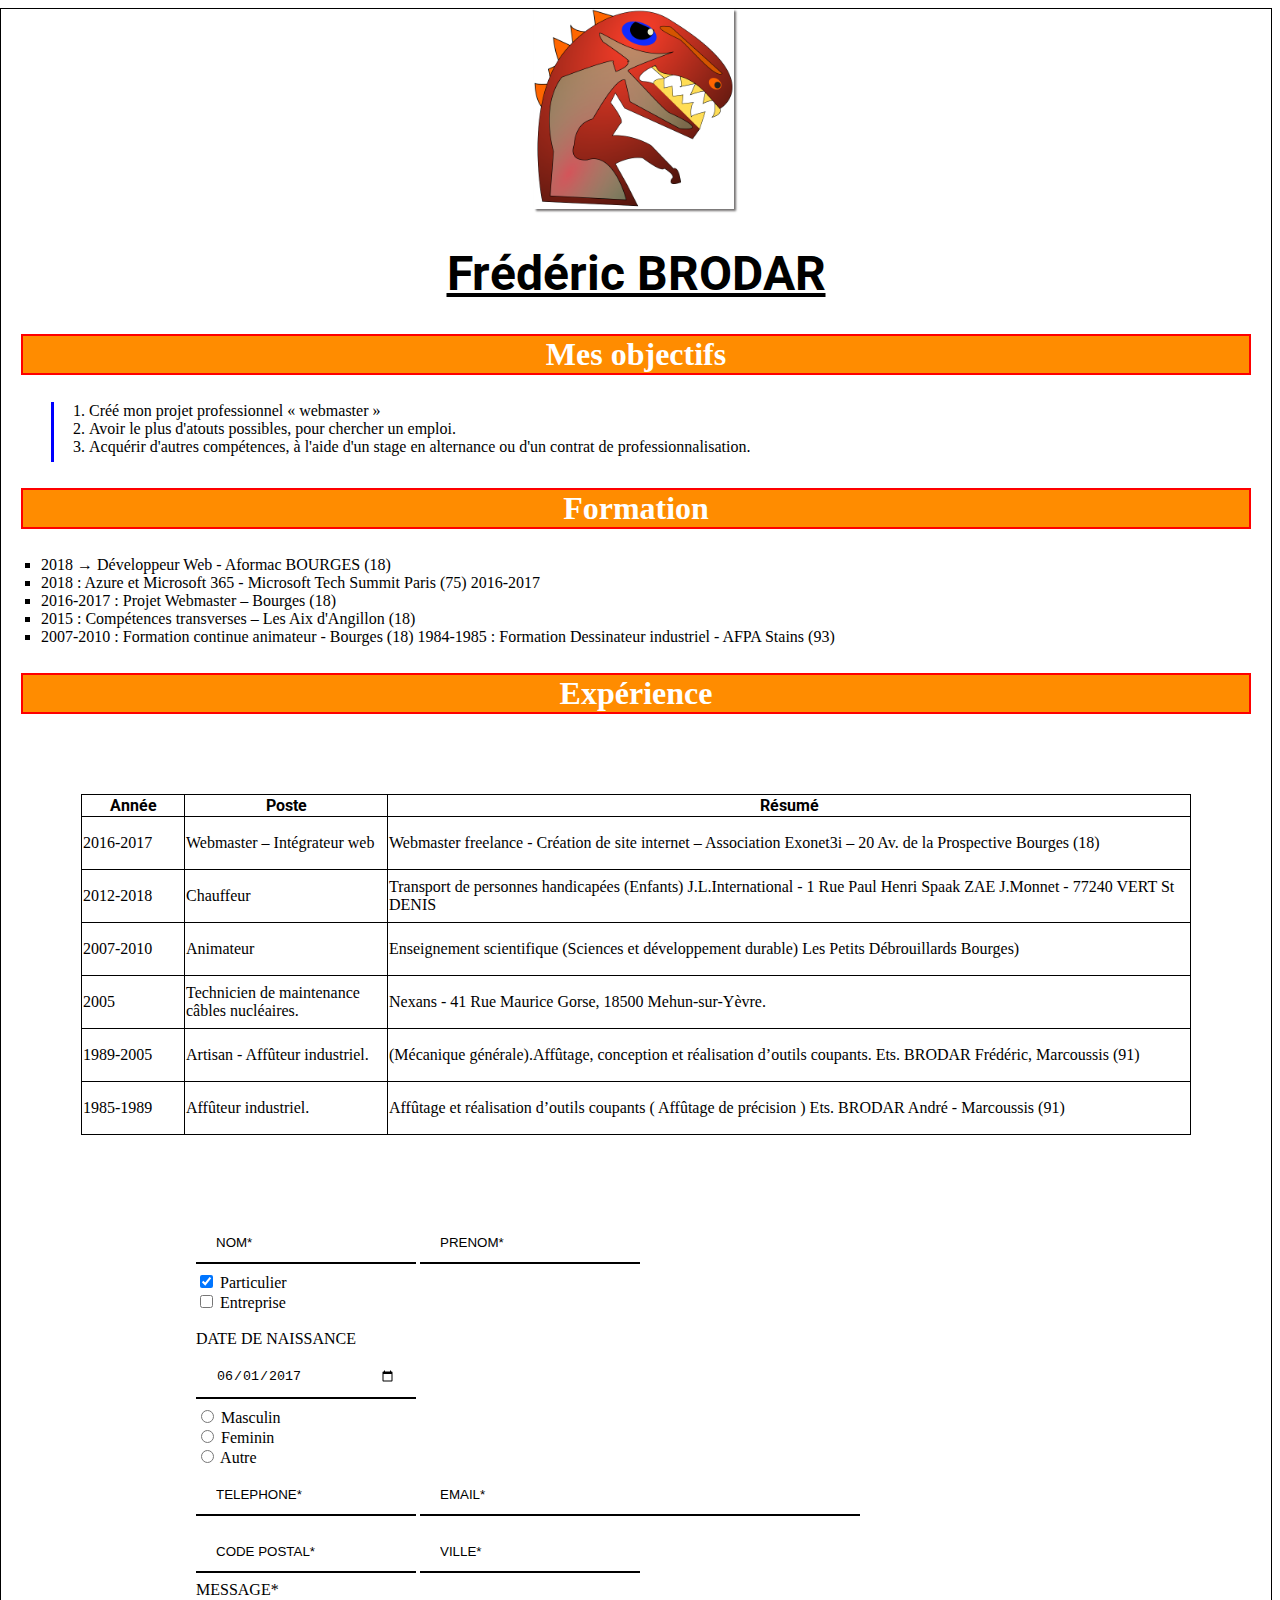
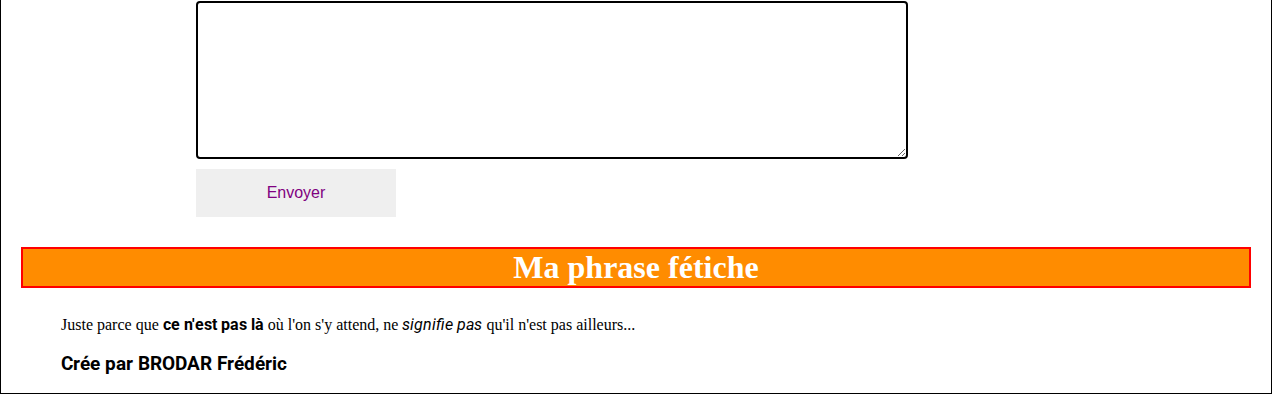
==== index.html @ f8ed46ab "first commit" ====
<!DOCTYPE html>
<html lang="fr">
<head>
    <meta charset="UTF-8">
    <meta name="viewport" content="width=device-width, initial-scale=1.0">
    <meta http-equiv="X-UA-Compatible" content="ie=edge">
    <title>Document</title>
          <link rel="stylesheet" type="text/css" media="screen" href="css/style.css" />
          <link rel="stylesheet" type="text/css" media="screen" href="css/contact.css" />
          <link href='http://fonts.googleapis.com/css?family=Roboto:400,100,100italic,300,300italic,400italic,500,500italic,700,700italic,900italic,900' 
          rel='stylesheet' type='text/css'>
        <!-- Text email numero de tél, checkbox, radio select date de naissance  -->
</head>
<body>
	<container>
        <header>
                 <img src="img/avatar19a.png" alt="avatar">
                  
            </header>
 <h1>Frédéric BRODAR</h1>
            <h2 id="po1">Mes objectifs</h2>
            <ol>
                 <li>Créé mon projet professionnel « webmaster »
                 </li>
                     <li>Avoir le plus d'atouts possibles, pour chercher un emploi.
                      </li>
                       <li>Acquérir d'autres compétences, à l'aide d'un stage en alternance ou d'un contrat de professionnalisation.
                        </li>
            </ol>

            <h2>Formation</h2>

            <ul class="a">
					<li>2018 → Développeur Web - Aformac BOURGES (18)</li>
                    <li>2018 : Azure et Microsoft 365 - Microsoft Tech Summit Paris (75) 2016-2017
                        </li>
                        <li>2016-2017 : Projet Webmaster – Bourges (18)
                        </li>
                        <li>2015 : Compétences transverses  – Les Aix d'Angillon (18)
                        </li>
                        <li>2007-2010 : Formation continue animateur - Bourges (18) 1984-1985 : Formation Dessinateur industriel - AFPA Stains (93)
                        </li>
                </ul>

                <h2>Expérience</h2>
		
		<div class="tab">
        <table>
            <tr>
                <th>Année</th>
                <th>Poste</th>
                <th>Résumé</th>
            </tr>
            <tr>
                <td class="col1">2016-2017</td>
                <td class="col2">Webmaster – Intégrateur web</td>
                <td class="col3">Webmaster freelance - Création de site internet – Association Exonet3i – 20 Av. de la Prospective Bourges (18)</td>
            </tr>
            <tr>
                <td class="col1">2012-2018</td>
                <td class="col2">Chauffeur</td>
                <td class="col3">Transport de personnes handicapées (Enfants) J.L.International - 1 Rue Paul Henri Spaak ZAE  J.Monnet -  77240 VERT St DENIS</td>
            </tr>
            <tr>
                <td class="col1">2007-2010</td>
                <td class="col2">Animateur</td>
                <td class="col3">Enseignement scientifique (Sciences et développement durable) Les Petits Débrouillards Bourges)</td>
            </tr>
		 <tr>
                <td class="col1">2005</td>
                <td class="col2">Technicien de maintenance câbles nucléaires.</td>
                <td class="col3">Nexans - 41 Rue Maurice Gorse, 18500 Mehun-sur-Yèvre.</td>
            </tr>
		 <tr>
                <td class="col1">1989-2005</td>
                <td class="col2">Artisan - Affûteur industriel.</td>
                <td class="col3">(Mécanique générale).Affûtage, conception et réalisation d’outils coupants. Ets. BRODAR Frédéric, Marcoussis (91)</td>
            </tr>
		 <tr>
                <td class="col1">1985-1989</td>
                <td class="col2">Affûteur industriel.</td>
                <td class="col3">Affûtage et réalisation d’outils coupants ( Affûtage de précision ) Ets. BRODAR André - Marcoussis (91)</td>
            </tr>
        </table>
    </div>
    <div class="contact">
 <!---contact form -------------------------->
 <form action="/action_page.php">
    <input type="text" id="fname" name="fname"  placeholder="NOM*">
    <input type="text" id="lname" name="lname" placeholder="PRENOM*"><br>

    <input type="checkbox" name="ent" value="Masculin" checked="checked"> Particulier<br>
    <input type="checkbox" name="ent" value="Feminin" > Entreprise<br><br>
    <label for="date">DATE DE NAISSANCE</label><br>
    <input id="date" type="date" value="2017-06-01"><br>

    <input type="radio" name="gender" value="male"> Masculin<br>
    <input type="radio" name="gender" value="female"> Feminin<br>
    <input type="radio" name="gender" value="other"> Autre<br>

    <input type="tel" id="phone" name="lphone" placeholder="TELEPHONE*">
    <input type="email" id="email" name="email" placeholder="EMAIL*">
    <input type="text" id="zipcode" name="zipcode" placeholder="CODE POSTAL*">
    <input type="text" id="ville" name="ville" placeholder="VILLE*"><br>
    <label for="message">MESSAGE*</label><br><br>
    <textarea type="box" id="message" name="message" cols="30" rows="10"></textarea><br><br>
    <input type="submit" id="button" class="button" value="Envoyer">
  
  </form>
  
<!---end contact --------------------------------> 





    </div>

          

      <footer>
                            <h2>Ma phrase fétiche</h2>
                    
                            <p>
                            Juste parce que <strong>ce n'est pas là</strong> où l'on s'y attend, ne <em>signifie pas</em> qu'il n'est pas ailleurs...
                    </p>
                    
                                <h3>Crée par BRODAR Frédéric</h3>
</footer>
                    
	</container>

</body>
</html>
---- css/style.css ----
@font-face {
    font-family: 'Roboto';
    src: url(Roboto);
}


body {
	height: auto;
	width: auto;
	/* to centre page on screen*/
	margin-left: auto;
	align-self: center;
	border: 1px solid black;
	font-family: 'Roboto';


}

.avatar {
	width: 200px;
	height: 200px;
	
	display: inline-block;
}

.container {
	width: 100%;
	align-content: center;
}

h1 {
    font-size: 48px;
    text-decoration: underline;
    text-align: center;
}


h2 {
    color: white;
    background-color: darkorange;
    font-size: 32px;
    font-family: "Quicksand Regular";       
    margin-right: 20px;
    margin-left: 20px;
    border: 2px solid red;
    text-align: center;
   
   }

h3 {
	margin-left: 60px;
}

img {
	height: auto;
	width: 100%;
	
	box-shadow: 2px 2px 2px rgb(116, 114, 114);
     
}

header {
	align-content: center;
	width: 200px;
	height: 200px;
	margin-left: 42%;
	display: inline-block;
}

footer {
	
}

p {
	margin-left: 60px;
}

table {
    border-collapse: collapse;
    width: 100%;
}

table, th, td {
    border: 1px solid black;
}

.tab {
    margin : 80px;
}

.col1{
    width: 100px;
	height: 50px;
}

.col2{
    width: 200px;
}

.col3 {
    width: auto;
}


  ol {
    border-left: 3px solid blue;
    height: 60px;
    margin-left: 50px;
    padding-left: 35px;
  }

  ul.a {list-style-type: square;}

  .contact {
      width: 100%;
      position: relative;
      height: auto;
      display: flex;
      justify-content: center;
  }
---- css/contact.css ----
input { 
    display: inline; 
}

input[type=text] {
    width: 25%;
    padding: 12px 20px;
    margin: 8px 0;
    box-sizing: border-box;
    border: none;
    border-bottom: 2px solid black;
    background-color: transparent;
    }

input[type=email] {
    width: 50%;
    padding: 12px 20px;
    margin: 8px 0;
    box-sizing: border-box;
    border: none;
    border-bottom: 2px solid black;
    background-color: transparent;
}

input[type=tel] {
    width: 25%;
    padding: 12px 20px;
    margin: 8px 0;
    box-sizing: border-box;
    border: none;
    border-bottom: 2px solid black;
    background-color: transparent;
}

input[type=date] {
    width: 25%;
    padding: 12px 20px;
    margin: 8px 0;
    box-sizing: border-box;
    border: none;
    border-bottom: 2px solid black;
    background-color: transparent;
}


textarea {
    width: 80%;
    height: 150px;
    margin: -16px 0;
    border: 2px solid black;
    border-radius: 4px;
    background-color: transparent;
   }

 input[type=submit] {
    margin-left: 0%;
   }

.button {
    display: inline-block;
    width: 200px;
    font-size: 16px;
    text-align: center;
    border: none;
    color: purple;
    padding: 15px 32px;
    margin: 4px 2px;
    cursor: pointer;
}

   ::placeholder {
    color: black;
    opacity: 1; /* Firefox */
}

:-ms-input-placeholder { /* Internet Explorer 10-11 */
   color: black;
}

::-ms-input-placeholder { /* Microsoft Edge */
   color:black;
}
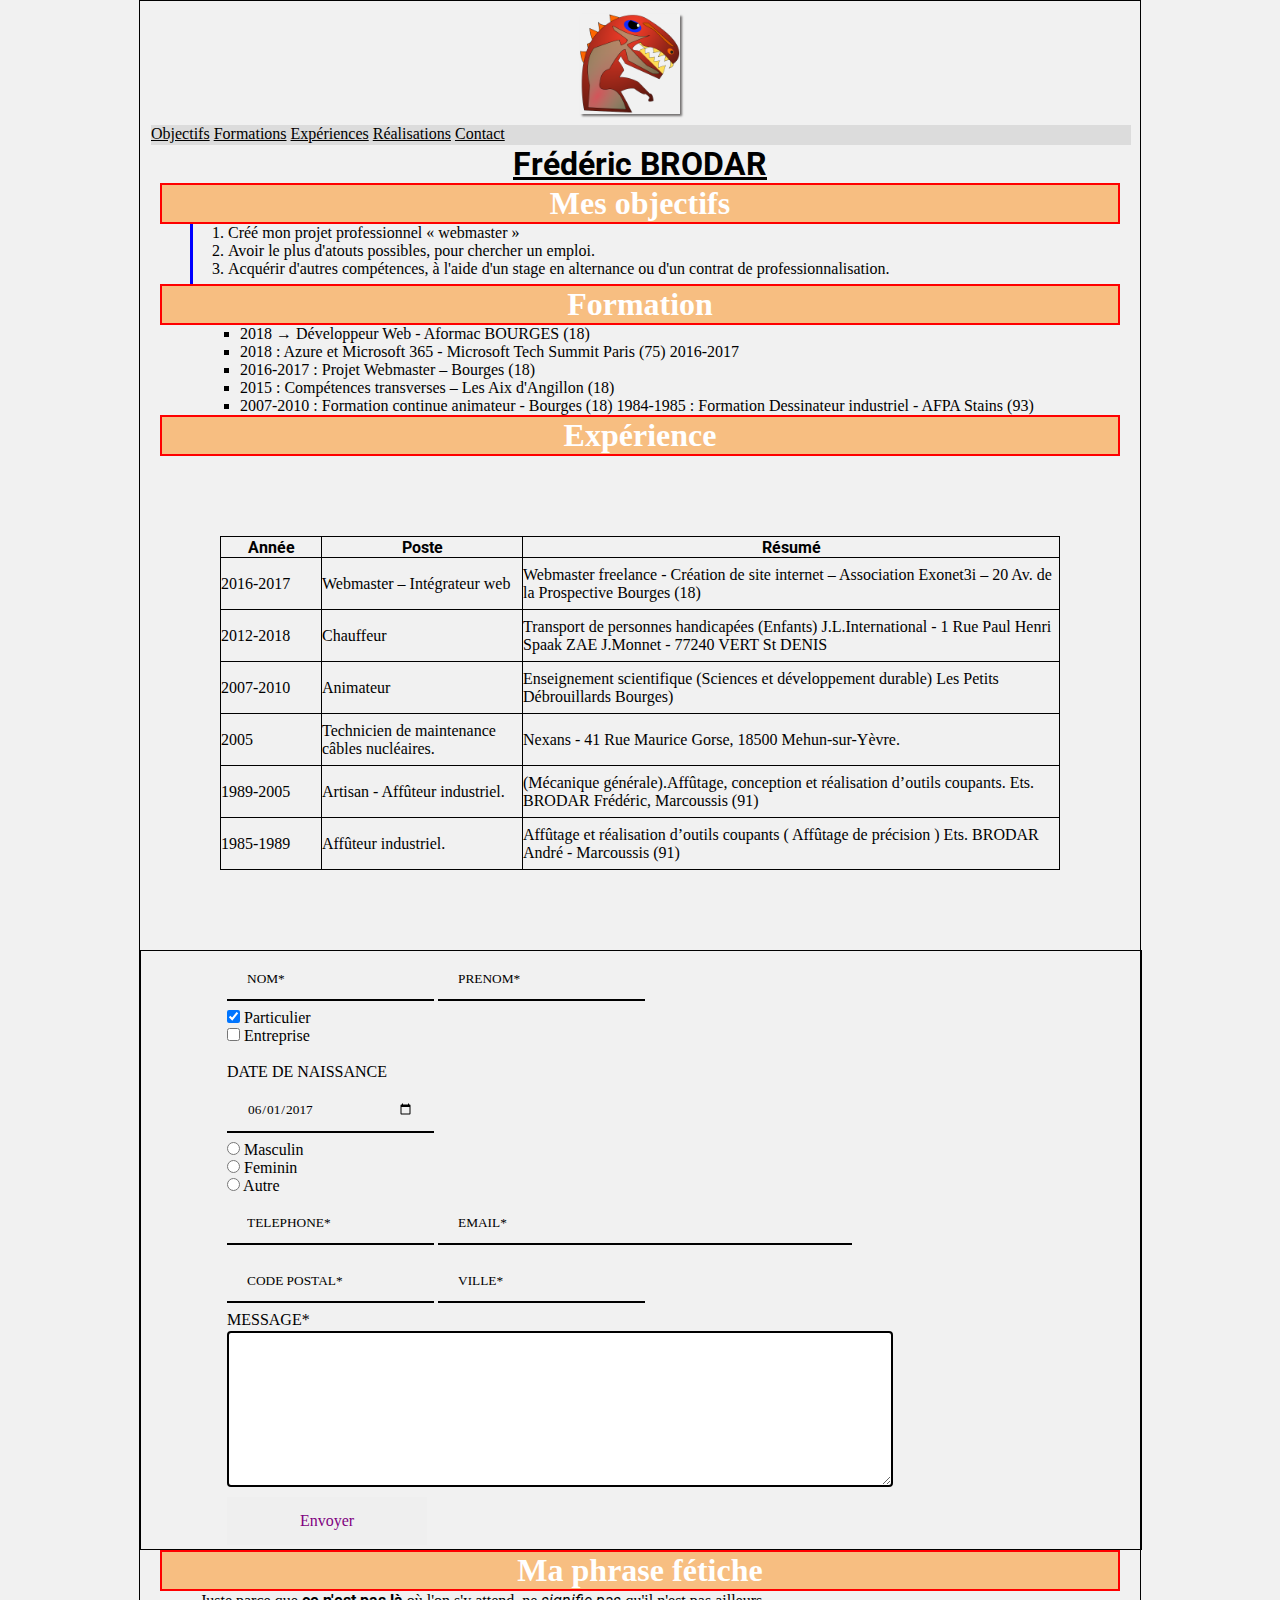
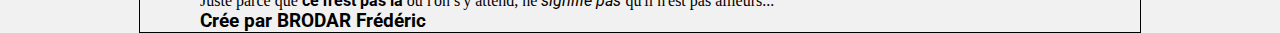
==== commit 7426deb3: "second commit" ====
--- a/index.html
+++ b/index.html
@@ -4,7 +4,7 @@
     <meta charset="UTF-8">
     <meta name="viewport" content="width=device-width, initial-scale=1.0">
     <meta http-equiv="X-UA-Compatible" content="ie=edge">
-    <title>Document</title>
+    <title>C.V. Brodar Frédéric</title>
           <link rel="stylesheet" type="text/css" media="screen" href="css/style.css" />
           <link rel="stylesheet" type="text/css" media="screen" href="css/contact.css" />
           <link href='http://fonts.googleapis.com/css?family=Roboto:400,100,100italic,300,300italic,400italic,500,500italic,700,700italic,900italic,900' 
@@ -12,11 +12,22 @@
         <!-- Text email numero de tél, checkbox, radio select date de naissance  -->
 </head>
 <body>
-	<container>
-        <header>
+	<div class="main">
+        <header id="avatar">
+            <div class="header middle center">
                  <img src="img/avatar19a.png" alt="avatar">
-                  
+                </div>
             </header>
+            <div class="dropdown">
+                <div class="dropdown-menu" aria-labelledby="dropdownMenuButton">
+                  <a class="dropdown-item" href="#objectifs">Objectifs</a>
+                  <a class="dropdown-item" href="#formation">Formations</a>
+                  <a class="dropdown-item" href="#experience">Expériences</a>
+                  <a class="dropdown-item" href="portfolio.html">Réalisations</a>
+                  <a class="dropdown-item" href="#contact">Contact</a>
+                </div>
+              </div>
+       <div class="objectifs" id="objectifs">
  <h1>Frédéric BRODAR</h1>
             <h2 id="po1">Mes objectifs</h2>
             <ol>
@@ -27,6 +38,8 @@
                        <li>Acquérir d'autres compétences, à l'aide d'un stage en alternance ou d'un contrat de professionnalisation.
                         </li>
             </ol>
+        </div>
+<div class="formation" id="formation">
 
             <h2>Formation</h2>
 
@@ -41,10 +54,11 @@
                         <li>2007-2010 : Formation continue animateur - Bourges (18) 1984-1985 : Formation Dessinateur industriel - AFPA Stains (93)
                         </li>
                 </ul>
-
+            </div>
+<div id="experience">
                 <h2>Expérience</h2>
 		
-		<div class="tab">
+		<div class="tab" >
         <table>
             <tr>
                 <th>Année</th>
@@ -83,7 +97,8 @@
             </tr>
         </table>
     </div>
-    <div class="contact">
+</div>
+    <div class="contact" id="contact">
  <!---contact form -------------------------->
  <form action="/action_page.php">
     <input type="text" id="fname" name="fname"  placeholder="NOM*">
@@ -103,32 +118,19 @@
     <input type="text" id="zipcode" name="zipcode" placeholder="CODE POSTAL*">
     <input type="text" id="ville" name="ville" placeholder="VILLE*"><br>
     <label for="message">MESSAGE*</label><br><br>
-    <textarea type="box" id="message" name="message" cols="30" rows="10"></textarea><br><br>
+    <textarea class="textarea" type="box" id="message" name="message" cols="30" rows="10"></textarea><br><br>
     <input type="submit" id="button" class="button" value="Envoyer">
   
   </form>
   
 <!---end contact --------------------------------> 
-
-
-
-
-
     </div>
-
-          
-
       <footer>
-                            <h2>Ma phrase fétiche</h2>
-                    
-                            <p>
-                            Juste parce que <strong>ce n'est pas là</strong> où l'on s'y attend, ne <em>signifie pas</em> qu'il n'est pas ailleurs...
+              <h2>Ma phrase fétiche</h2>
+                  <p>Juste parce que <strong>ce n'est pas là</strong> où l'on s'y attend, ne <em>signifie pas</em> qu'il n'est pas ailleurs...
                     </p>
-                    
-                                <h3>Crée par BRODAR Frédéric</h3>
+                       <h3>Crée par BRODAR Frédéric</h3>
 </footer>
-                    
-	</container>
-
+</main>
 </body>
 </html>
--- a/css/style.css
+++ b/css/style.css
@@ -3,33 +3,80 @@
     src: url(Roboto);
 }
 
+* {
+    padding-bottom: 0;
+    padding-left: 0;
+    padding-right: 0;
+    margin:0;
+    font-family: 'Roboto';
+}
+
+
+html {
+    justify-content: center;
+}
+
+a:hover{
+    text-decoration: none;
+}
 
 body {
-	height: auto;
-	width: auto;
+	
 	/* to centre page on screen*/
 	margin-left: auto;
 	align-self: center;
-	border: 1px solid black;
 	font-family: 'Roboto';
-
+    font-size: 100%;
+    background-color: #f1f1f1;
 
 }
 
 .avatar {
 	width: 200px;
 	height: 200px;
-	
-	display: inline-block;
-}
-
-.container {
-	width: 100%;
-	align-content: center;
+    display: inline-block;
+}
+
+button {
+    height: 25px;
+    background-color:rgb(255, 140, 0);
+    border: 2px solid red;
+    color: white;
+    padding: 15px 32px;
+    text-align: center;
+    text-decoration: none;
+    display: inline-block;
+    font-size: 16px;
+    font-style: inherit;
+    margin-left: 1.1%;
+    cursor: pointer;
+    }
+
+.dropdown-menu {
+    position: relative;
+    width: 98%;
+    height: 20px;
+    background-color: gainsboro;
+    margin-left: 1.1%;
+    margin-right: 1.1%;
+    margin-top: 2%;
+}
+
+a.dropdown-item {
+ color: #000;
+}
+
+.main {
+    align-content: center;
+    width: 100%;
+    height: auto;
+    max-width: 1000px;
+    margin: auto;
+    border: 1px solid black;
 }
 
 h1 {
-    font-size: 48px;
+    font-size: 200%;
     text-decoration: underline;
     text-align: center;
 }
@@ -37,7 +84,7 @@
 
 h2 {
     color: white;
-    background-color: darkorange;
+    background-color: #F7BE81;
     font-size: 32px;
     font-family: "Quicksand Regular";       
     margin-right: 20px;
@@ -52,24 +99,38 @@
 }
 
 img {
-	height: auto;
-	width: 100%;
-	
+	max-width: 100%;
 	box-shadow: 2px 2px 2px rgb(116, 114, 114);
-     
-}
-
-header {
+}
+
+#avatar {
+    position: relative;
+    width: 80%;
+    height: auto;
+    padding-bottom: 5%;
 	align-content: center;
-	width: 200px;
-	height: 200px;
-	margin-left: 42%;
+	margin-left: 10%;
+    margin-right: 10%;
+    margin-top: 5%;
 	display: inline-block;
 }
 
-footer {
-	
-}
+.header {
+    width: 100px;
+    height: auto;
+    position: absolute;
+    left: 50%;
+    top: 50%;
+    transform: translate(-50%, -50%);
+}
+
+.top{top:0}
+.middle{top:50%;margin-top:-10px;/*half of the .box height*/}
+.bottom{bottom:0}
+
+.left{left:0;}
+.center{left:50%;margin-left:-10px;/*half of the .box width*/}
+.right{right:0;}
 
 p {
 	margin-left: 60px;
@@ -109,7 +170,9 @@
     padding-left: 35px;
   }
 
-  ul.a {list-style-type: square;}
+  ul.a {list-style-type: square;
+    margin-left: 10%;
+}
 
   .contact {
       width: 100%;
@@ -117,5 +180,92 @@
       height: auto;
       display: flex;
       justify-content: center;
+      border: 1px solid black;
+      font-size: 100%;
   }
 
+  .textarea {
+    background-color: white;
+}
+
+
+  @media only screen and (max-width: 600px) {
+    /* For mobile phones: */
+    body {
+    
+        font-size: 80%;
+    
+    }
+
+  
+    h1 {
+         font-size: 150%;
+    }
+    
+    h2{
+        font-size: 120%;
+    }
+
+    #avatar {
+        height: 20px;
+        padding-bottom: 2%;
+        margin-top:11%;
+       
+    }
+    
+    .header {
+        width: 60px;
+        height: auto;
+        position: absolute;
+        left: 50%;
+        top: 50%;
+        transform: translate(-50%, -50%);
+    }
+
+    .top{top:0}
+.middle{top:50%;margin-top:-10px;/*half of the .box height*/}
+.bottom{bottom:0}
+
+.left{left:0;}
+.center{left:50%;margin-left:-10px;/*half of the .box width*/}
+.right{right:0;}
+    
+button {
+    margin-left: 6%;
+}
+
+.dropdown-menu {
+    position: relative;
+    width: 90%;
+    font-size: 85%;
+    margin-left: 6%;
+    padding-top: 1%;
+}
+
+
+    .formation {
+        position: relative;
+        padding-top: 25px;
+    }
+
+    .obectifs {
+        margin-bottom: 30px;
+    }
+
+    .tab {
+        margin : 1%;
+    }
+
+    .contact {
+        width: 80%;
+    
+        margin-left: 10%;
+        font-size: 80%;
+    }
+
+    input {
+        font-size: 80%;
+    }
+
+   
+}